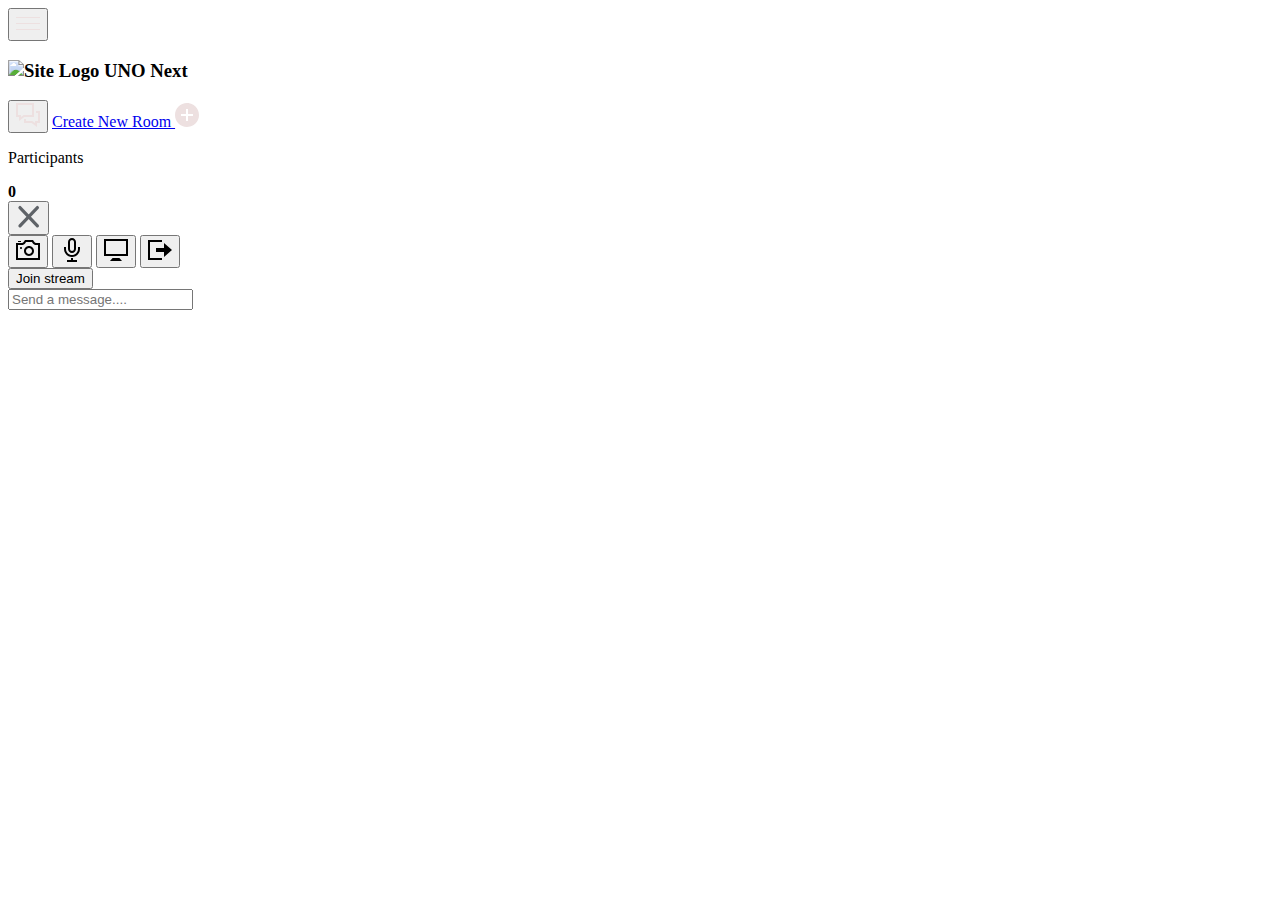
==== room.html @ dd3f619c "LOGO Fix" ====
<!DOCTYPE html>
<html>

<head>
    <meta charset='utf-8'>
    <meta http-equiv='X-UA-Compatible' content='IE=edge'>
    <title>Room</title>
    <meta name='viewport' content='width=device-width, initial-scale=1'>
    <link rel='stylesheet' type='text/css' media='screen' href='styles/main.css'>

    <link rel='stylesheet' type='text/css' media='screen' href='styles/room.css'>
</head>

<body>
    <img src="images/icons/mic.svg" style="display: none;">
    <img src="images/icons/micmute.svg" style="display: none;">
    <header id="nav">
        <div class="nav--list">
            <button id="members__button">
                <svg width="24" height="24" xmlns="http://www.w3.org/2000/svg" fill-rule="evenodd" clip-rule="evenodd">
                    <path d="M24 18v1h-24v-1h24zm0-6v1h-24v-1h24zm0-6v1h-24v-1h24z" fill="#ede0e0">
                        <path d="M24 19h-24v-1h24v1zm0-6h-24v-1h24v1zm0-6h-24v-1h24v1z" />
                </svg>
            </button>
            <a href="index.html"></a>
            <h3 id="logo">
                <img src="/unonext/images/logo.png" alt="Site Logo">
                <span>UNO Next</span>
            </h3>
            </a>
        </div>

        <div id="nav__links">
            <button id="chat__button"><svg width="24" height="24" xmlns="http://www.w3.org/2000/svg" fill-rule="evenodd"
                    fill="#ede0e0" clip-rule="evenodd">
                    <path
                        d="M24 20h-3v4l-5.333-4h-7.667v-4h2v2h6.333l2.667 2v-2h3v-8.001h-2v-2h4v12.001zm-15.667-6l-5.333 4v-4h-3v-14.001l18 .001v14h-9.667zm-6.333-2h3v2l2.667-2h8.333v-10l-14-.001v10.001z" />
                </svg></button>
            <a class="nav__link" target="_blank" id="create__room__btn" href="index.html">
                Create New Room
                <svg xmlns="http://www.w3.org/2000/svg" width="24" height="24" fill="#ede0e0" viewBox="0 0 24 24">
                    <path
                        d="M12 0c-6.627 0-12 5.373-12 12s5.373 12 12 12 12-5.373 12-12-5.373-12-12-12zm6 13h-5v5h-2v-5h-5v-2h5v-5h2v5h5v2z" />
                </svg>
            </a>
        </div>
    </header>

    <main class="container">
        <div id="room__container">
            <section id="members__container">

                <div id="members__header">
                    <p>Participants</p>
                    <strong id="members__count">0</strong>
                </div>

                <div id="member__list"></div>

            </section>

            <section id="stream__container">
                <div id="stream__box">
                    <button id="close__stream__box">
                        <svg xmlns:dc="http://purl.org/dc/elements/1.1/" xmlns:cc="http://creativecommons.org/ns#"
                            xmlns:rdf="http://www.w3.org/1999/02/22-rdf-syntax-ns#"
                            xmlns:svg="http://www.w3.org/2000/svg" xmlns="http://www.w3.org/2000/svg"
                            xmlns:sodipodi="http://sodipodi.sourceforge.net/DTD/sodipodi-0.dtd"
                            xmlns:inkscape="http://www.inkscape.org/namespaces/inkscape" version="1.1" id="svg2"
                            height="25" width="25" sodipodi:docname="close_icon_grey.svg"
                            inkscape:export-filename="D:\Загрузки\close_icon_black2.svg.png"
                            inkscape:export-xdpi="72.959999" inkscape:export-ydpi="72.959999"
                            inkscape:version="0.92.3 (2405546, 2018-03-11)">
                            <g transform="translate(3.9661017,3.5677966)" id="imagebot_2" label="Layer 1">
                                <path inkscape:connector-curvature="0" stroke-miterlimit="4"
                                    d="M -2.5783352e-4,-0.00146808 17.435473,18.212367" id="imagebot_5"
                                    style="opacity:1;fill:#5f6368;stroke:#5f6368;stroke-width:3.23161912;stroke-linecap:round;stroke-miterlimit:4;fill-opacity:1;stroke-opacity:1" />
                                <path inkscape:connector-curvature="0" stroke-miterlimit="4"
                                    d="M -2.5783352e-4,18.212367 17.435473,-0.00146808" id="imagebot_4"
                                    style="opacity:1;fill:#5f6368;stroke:#5f6368;stroke-width:3.23161912;stroke-linecap:round;stroke-miterlimit:4;fill-opacity:1;stroke-opacity:1" />
                                <title id="title9">Layer 1</title>
                            </g>
                        </svg>
                    </button>
                </div>

                <div id="streams__container">
                </div>

                <div class="stream__actions" id="streamactions">
                    <button id="cam-btn">
                        <svg xmlns="http://www.w3.org/2000/svg" width="24" height="24" viewBox="0 0 24 24">
                            <path
                                d="M5 4h-3v-1h3v1zm10.93 0l.812 1.219c.743 1.115 1.987 1.781 3.328 1.781h1.93v13h-20v-13h3.93c1.341 0 2.585-.666 3.328-1.781l.812-1.219h5.86zm1.07-2h-8l-1.406 2.109c-.371.557-.995.891-1.664.891h-5.93v17h24v-17h-3.93c-.669 0-1.293-.334-1.664-.891l-1.406-2.109zm-11 8c0-.552-.447-1-1-1s-1 .448-1 1 .447 1 1 1 1-.448 1-1zm7 0c1.654 0 3 1.346 3 3s-1.346 3-3 3-3-1.346-3-3 1.346-3 3-3zm0-2c-2.761 0-5 2.239-5 5s2.239 5 5 5 5-2.239 5-5-2.239-5-5-5z" />
                        </svg>
                    </button>
                    <button id="mic-btn" class="active">
                        <svg xmlns="http://www.w3.org/2000/svg" width="24" height="24" viewBox="0 0 24 24">
                            <path
                                d="M12 2c1.103 0 2 .897 2 2v7c0 1.103-.897 2-2 2s-2-.897-2-2v-7c0-1.103.897-2 2-2zm0-2c-2.209 0-4 1.791-4 4v7c0 2.209 1.791 4 4 4s4-1.791 4-4v-7c0-2.209-1.791-4-4-4zm8 9v2c0 4.418-3.582 8-8 8s-8-3.582-8-8v-2h2v2c0 3.309 2.691 6 6 6s6-2.691 6-6v-2h2zm-7 13v-2h-2v2h-4v2h10v-2h-4z" />
                        </svg>
                    </button>
                    <button id="screan-btn">
                        <svg xmlns="http://www.w3.org/2000/svg" width="24" height="24" viewBox="0 0 24 24">
                            <path d="M0 1v17h24v-17h-24zm22 15h-20v-13h20v13zm-6.599 4l2.599 3h-12l2.599-3h6.802z" />
                        </svg>
                    </button>
                    <button id="leave-btn">
                        <svg xmlns="http://www.w3.org/2000/svg" width="24" height="24" viewBox="0 0 24 24">
                            <path d="M16 10v-5l8 7-8 7v-5h-8v-4h8zm-16-8v20h14v-2h-12v-16h12v-2h-14z" />
                        </svg>
                    </button>
                </div>
                <button id="join-btn">Join stream</button>
            </section>

            <section id="messages__container">

                <div id="messages"></div>

                <form id="message__form">
                    <input type="text" name="message" required placeholder="Send a message...." />
                </form>

            </section>
        </div>
    </main>

</body>
<script type="text/javascript" src="js/AgoraRTC_N-4.17.2.js"></script>
<script type="text/javascript" src="js/agora-rtm-sdk-1.5.1.js"></script>
<script type="text/javascript" src="js/room.js"></script>
<script type="text/javascript" src="js/room_rtm.js"></script>
<script type="text/javascript" src="js/room_rtc.js"></script>

</html>
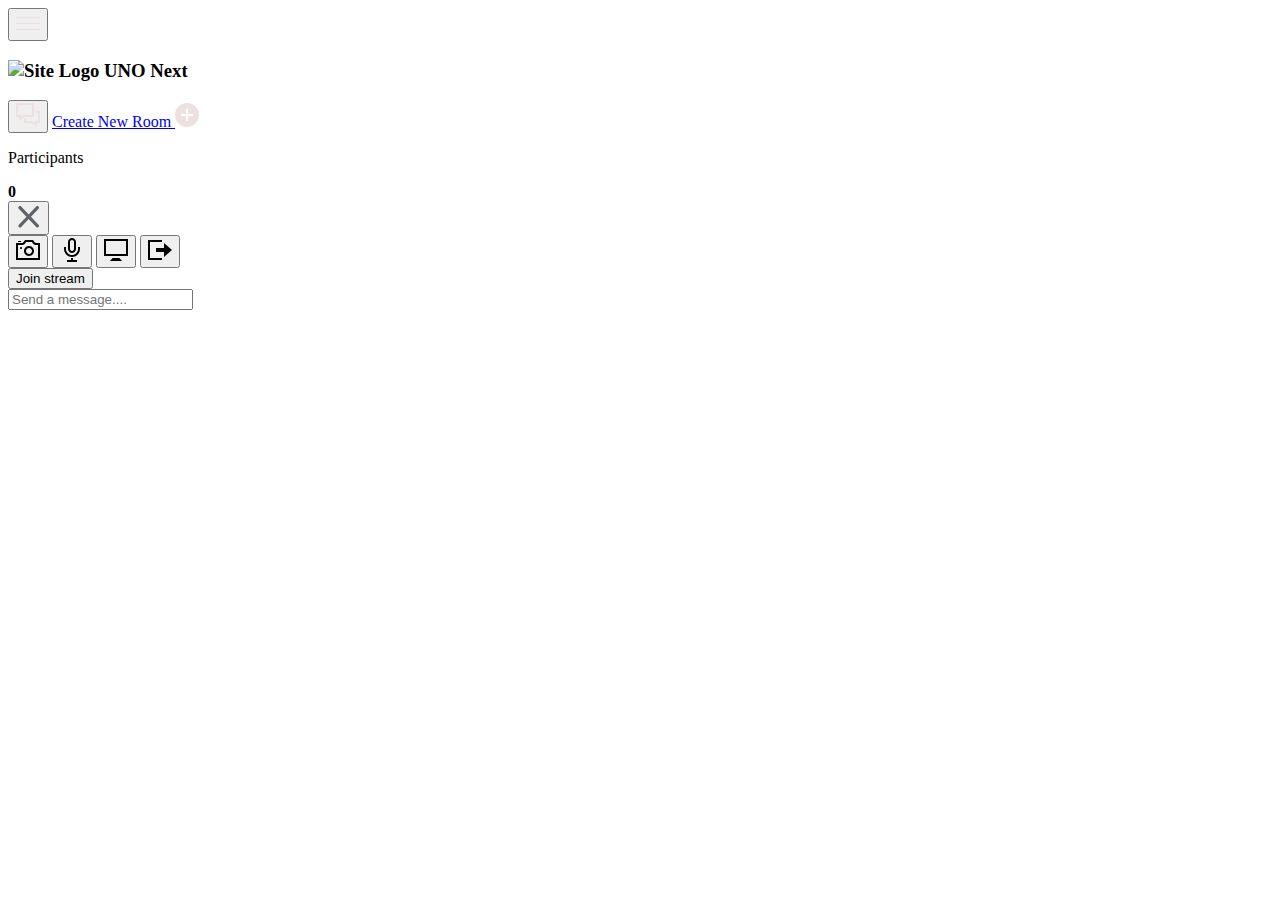
==== commit 6b53411e: "logo" ====
--- a/room.html
+++ b/room.html
@@ -7,7 +7,7 @@
     <title>Room</title>
     <meta name='viewport' content='width=device-width, initial-scale=1'>
     <link rel='stylesheet' type='text/css' media='screen' href='styles/main.css'>
-
+    <link rel="shortcut icon" type="image/x-icon" href="/unonext/images/logo.png" />
     <link rel='stylesheet' type='text/css' media='screen' href='styles/room.css'>
 </head>
 
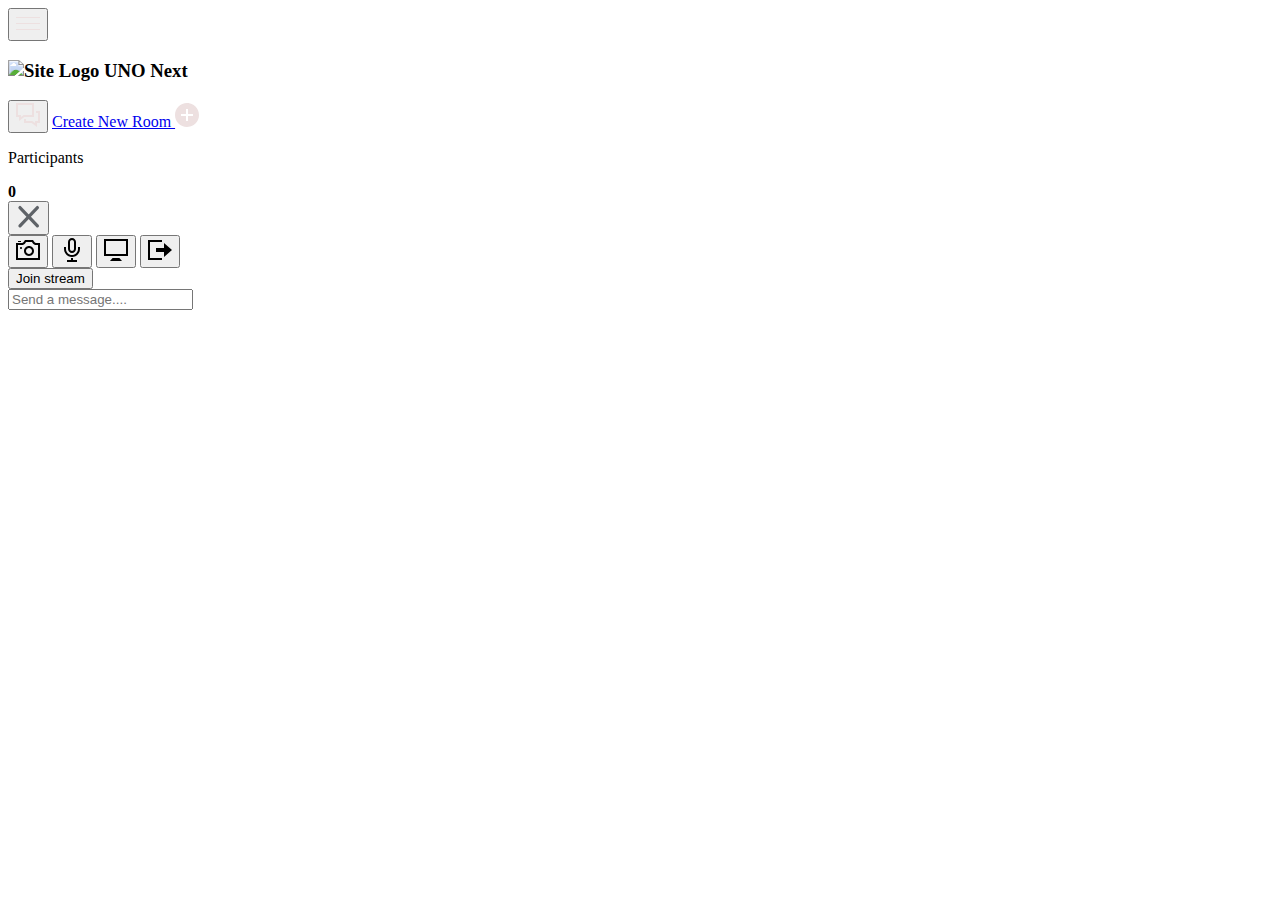
==== commit 4d9d5a9e: "title" ====
--- a/room.html
+++ b/room.html
@@ -4,7 +4,7 @@
 <head>
     <meta charset='utf-8'>
     <meta http-equiv='X-UA-Compatible' content='IE=edge'>
-    <title>Room</title>
+    <title>unonext</title>
     <meta name='viewport' content='width=device-width, initial-scale=1'>
     <link rel='stylesheet' type='text/css' media='screen' href='styles/main.css'>
     <link rel="shortcut icon" type="image/x-icon" href="/unonext/images/logo.png" />
